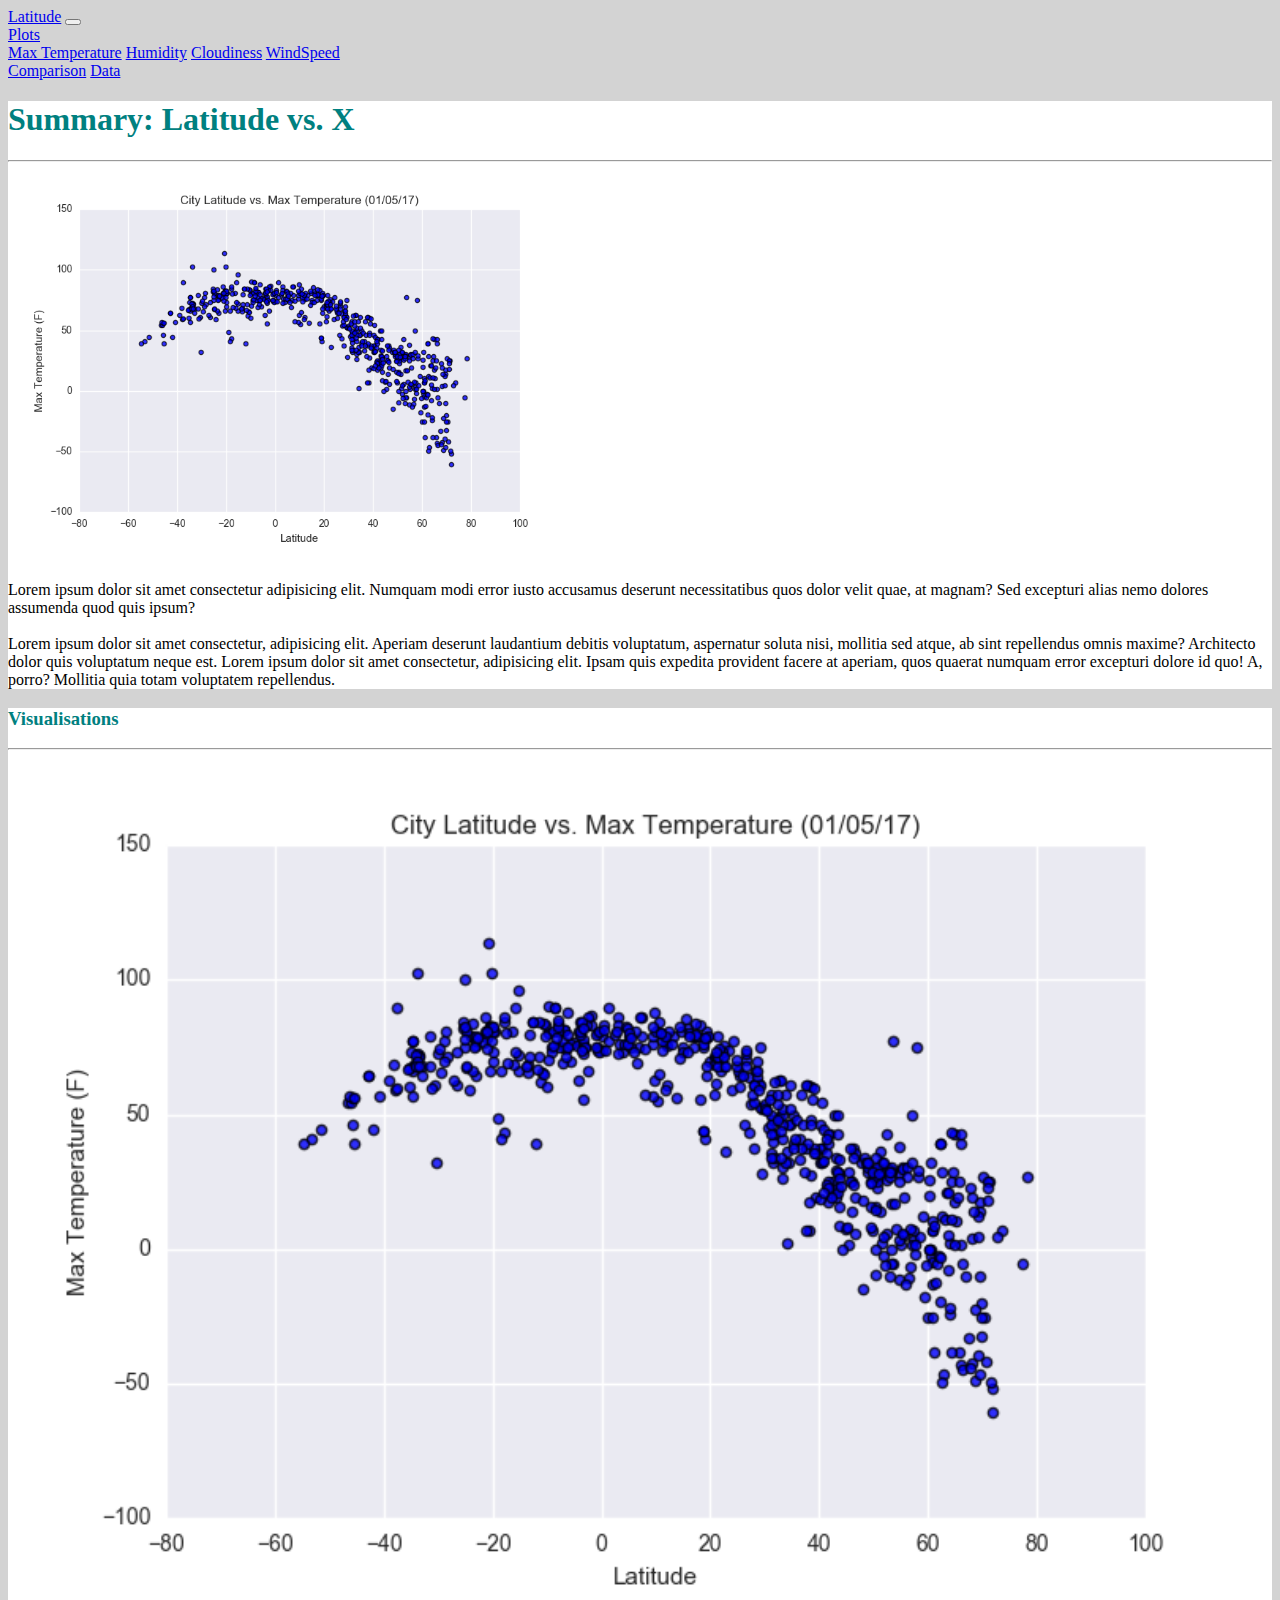
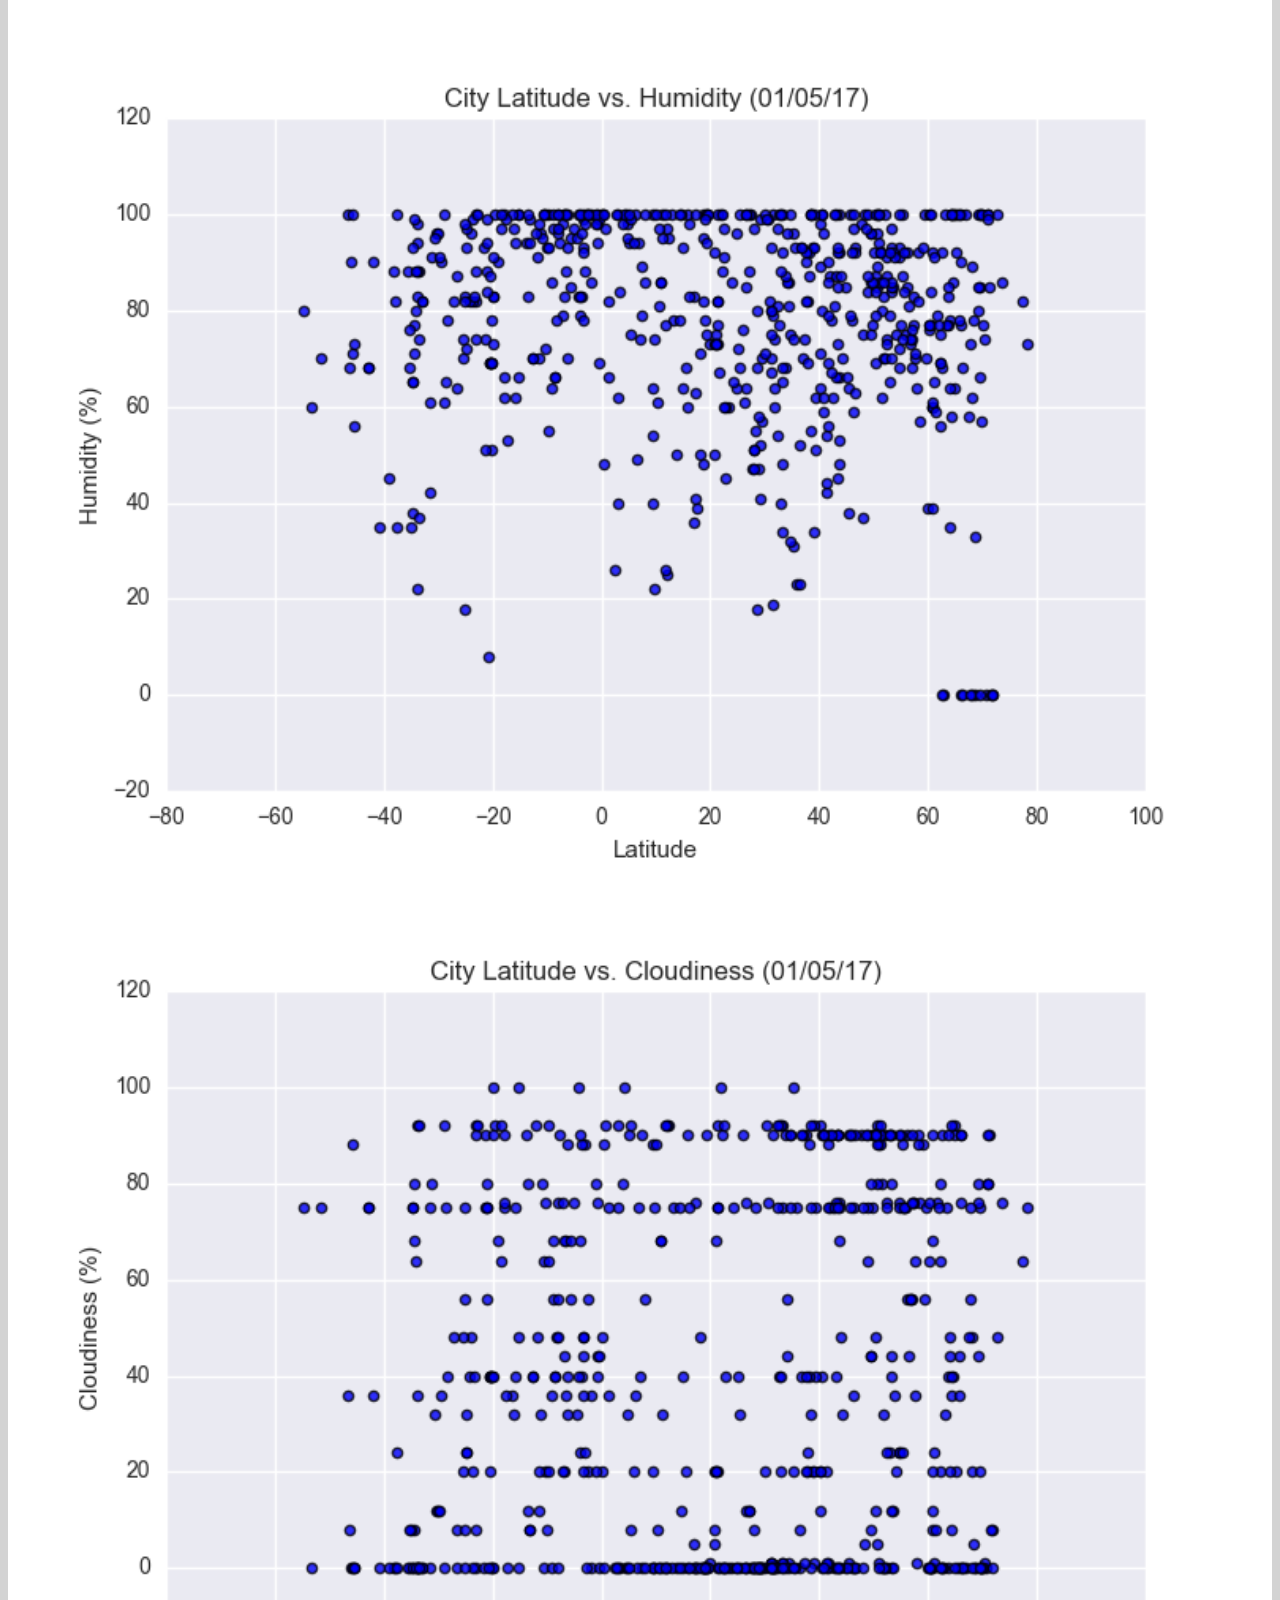
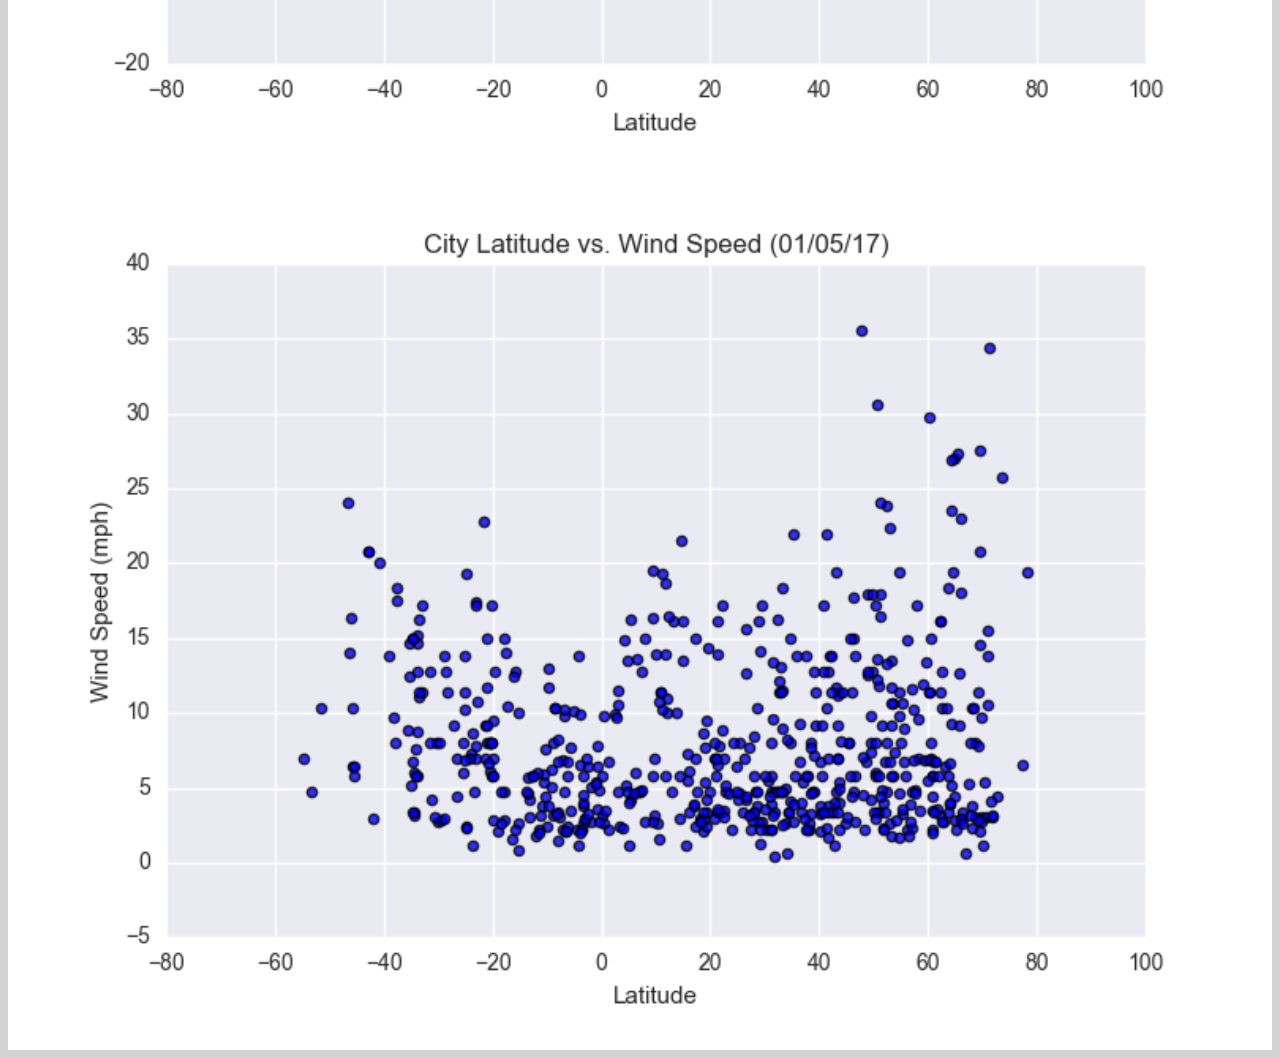
==== index.html @ 654951ed "format done" ====
<!doctype html>
<html lang="en">
  <head>
    <!-- Required meta tags -->
    <meta charset="utf-8">
    <meta name="viewport" content="width=device-width, initial-scale=1, shrink-to-fit=no">

    <!-- Bootstrap CSS -->
    <link rel="stylesheet" href="https://cdn.jsdelivr.net/npm/bootstrap@4.6.0/dist/css/bootstrap.min.css" integrity="sha384-B0vP5xmATw1+K9KRQjQERJvTumQW0nPEzvF6L/Z6nronJ3oUOFUFpCjEUQouq2+l" crossorigin="anonymous">
    <link rel="stylesheet" type="text/css" href="Resources/styles.css" />

    <title>Latitude - Home </title>
  </head>

  <body style = "background-color: lightgrey;"> 

  <!-- navigation bar -->
  <nav class="navbar navbar-expand-lg navbar-light bg-light">
    <a class="navbar-brand" href="index.html">Latitude</a>
    <button class="navbar-toggler" type="button" data-toggle="collapse" data-target="#navbarNavAltMarkup" aria-controls="navbarNavAltMarkup" aria-expanded="false" aria-label="Toggle navigation">
      <span class="navbar-toggler-icon"></span>
    </button>
    <div class="collapse navbar-collapse" id="navbarNavAltMarkup">
      <div class="navbar-nav ml-auto">
        <li class="nav-item dropdown">
          <a class="nav-link dropdown-toggle" href="#" id="navbarDropdownMenuLink" role="button" data-toggle="dropdown" aria-haspopup="true" aria-expanded="false">Plots</a>
          <div class="dropdown-menu" aria-labelledby="navbarDropdownMenuLink">
            <a class="dropdown-item" href="temp.html">Max Temperature</a>
            <a class="dropdown-item" href="humidity.html">Humidity</a>
            <a class="dropdown-item" href="cloud.html">Cloudiness</a>
            <a class="dropdown-item" href="wind.html">WindSpeed</a>
          </div>
        </li>
        <a class="nav-link" href="comparison.html">Comparison</a>
        <a class="nav-link" href="data.html">Data</a>          
      </div>
    </div>
  </nav>

  <!-- content -->
    <div class = "container pt-5">
      <div class = "row">
        <!-- summary content -->
        <div class = "col-md-8 p-2">
          <div class="col-md-12 p-4" style = "background-color: white;">
            <h1> Summary: Latitude vs. X</h1>
            <hr>
            <img src="Resources/assets/images/Fig1.png" alt="figure_1" width=45% class = "float-left">
            <p>
              Lorem ipsum dolor sit amet consectetur adipisicing elit. Numquam modi error iusto accusamus deserunt necessitatibus quos dolor velit quae, at magnam? Sed excepturi alias nemo dolores assumenda quod quis ipsum?
              <br>
              <br>
              Lorem ipsum dolor sit amet consectetur, adipisicing elit. Aperiam deserunt laudantium debitis voluptatum, aspernatur soluta nisi, mollitia sed atque, ab sint repellendus omnis maxime? Architecto dolor quis voluptatum neque est.
              Lorem ipsum dolor sit amet consectetur, adipisicing elit. Ipsam quis expedita provident facere at aperiam, quos quaerat numquam error excepturi dolore id quo! A, porro? Mollitia quia totam voluptatem repellendus.
            </p>
          </div> 
        </div>
        <!-- side bar -->
        <div class = "col-md-4 p-2">
          <div class="col-md-12  p-4" style = "background-color: white;">
            <h3> Visualisations</h3>
            <hr>
            <div class = "row">
              <div class  = "col-3 col-md-6"><a href="temp.html" target=”_blank”> <img src="Resources/assets/images/Fig1.png" alt="figure_1" width=100%></a></div>
              <div class  = "col-3 col-md-6"><a href="humidity.html" target=”_blank”><img src="Resources/assets/images/Fig2.png" alt="figure_2" width=100%></a></div>
              <div class  = "col-3 col-md-6"><a href="cloud.html" target=”_blank”><img src="Resources/assets/images/Fig3.png" alt="figure_3" width=100%></a></div>
              <div class  = "col-3 col-md-6"><a href="wind.html" target=”_blank”><img src="Resources/assets/images/Fig4.png" alt="figure_4" width=100%></a></div>
            </div>
          </div>
        </div>
      </div>
    </div>

    <script src="https://code.jquery.com/jquery-3.5.1.slim.min.js" integrity="sha384-DfXdz2htPH0lsSSs5nCTpuj/zy4C+OGpamoFVy38MVBnE+IbbVYUew+OrCXaRkfj" crossorigin="anonymous"></script>
    <script src="https://cdn.jsdelivr.net/npm/bootstrap@4.6.0/dist/js/bootstrap.bundle.min.js" integrity="sha384-Piv4xVNRyMGpqkS2by6br4gNJ7DXjqk09RmUpJ8jgGtD7zP9yug3goQfGII0yAns" crossorigin="anonymous"></script>

    </body>
</html>
---- Resources/styles.css ----
h1{
    color: teal;
}

h2{
    color: teal;
}

h3{
    color: teal;
}

h4{
    color: teal;
}
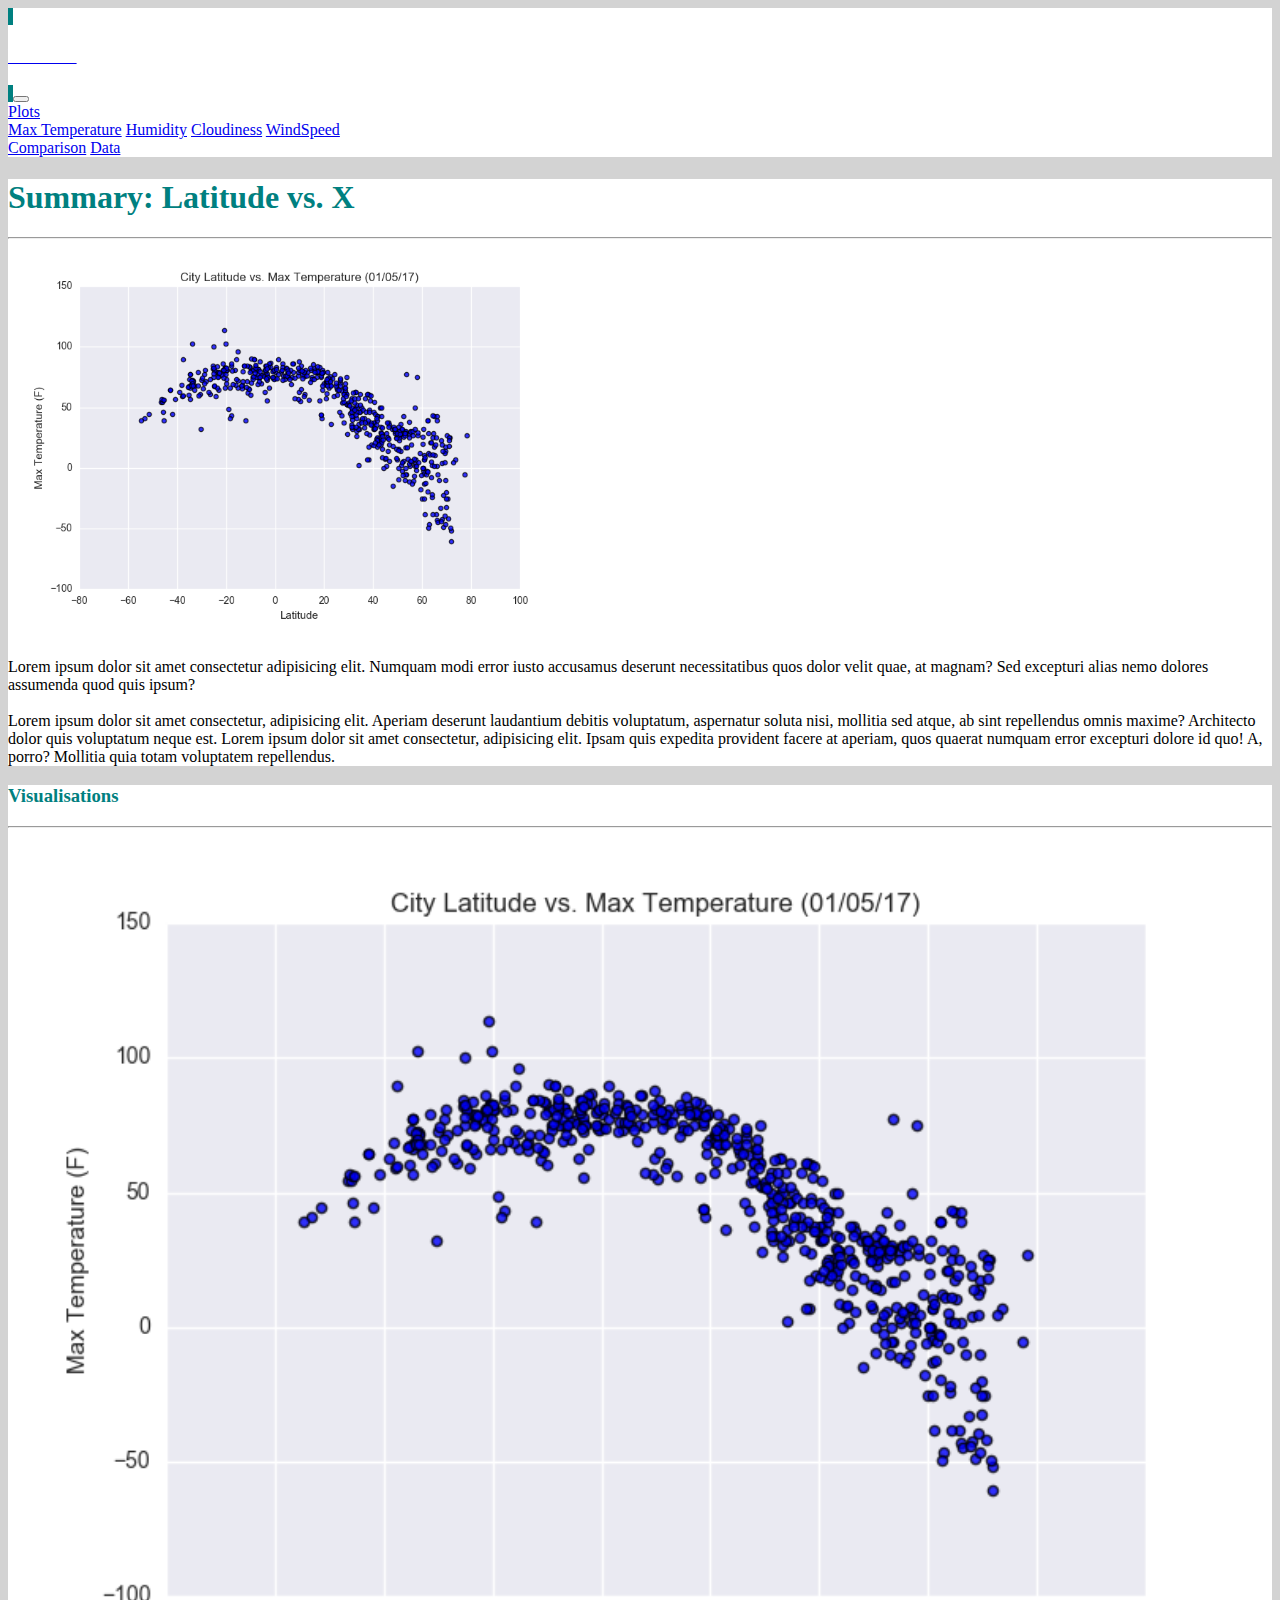
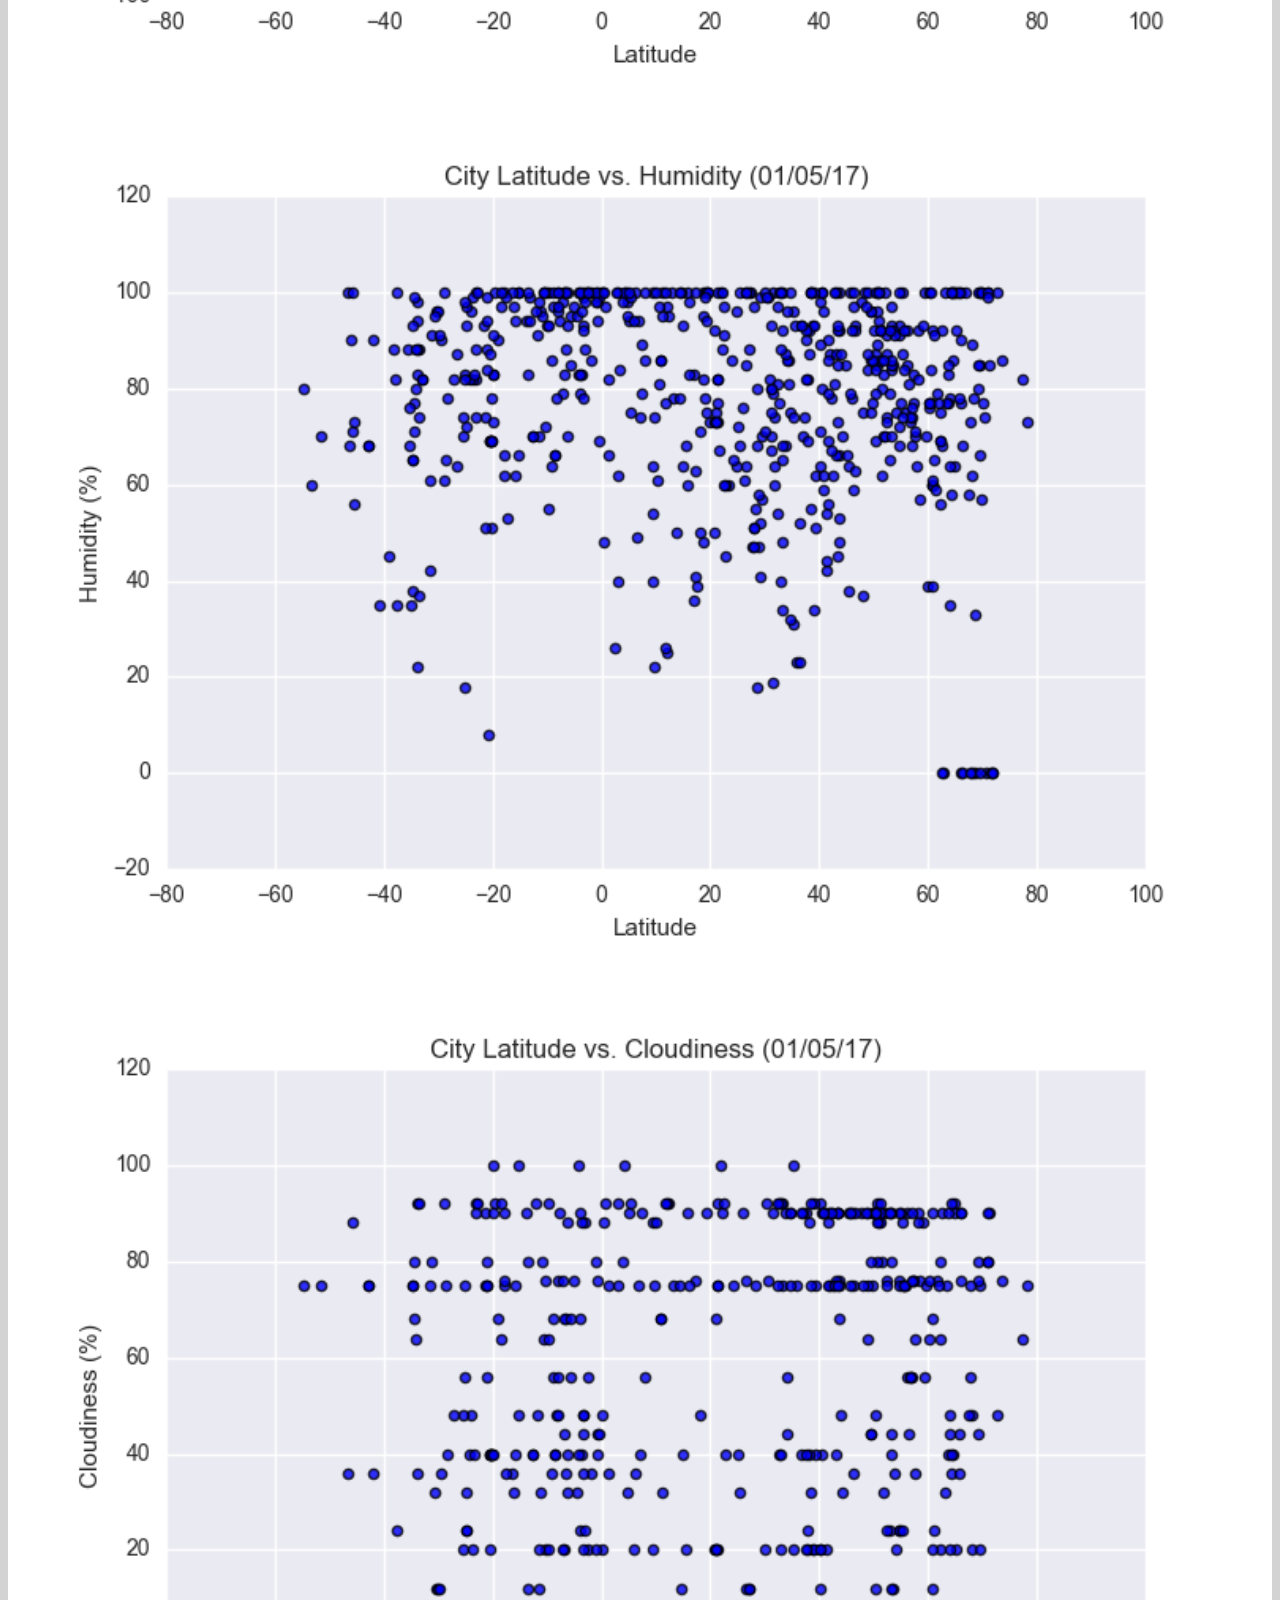
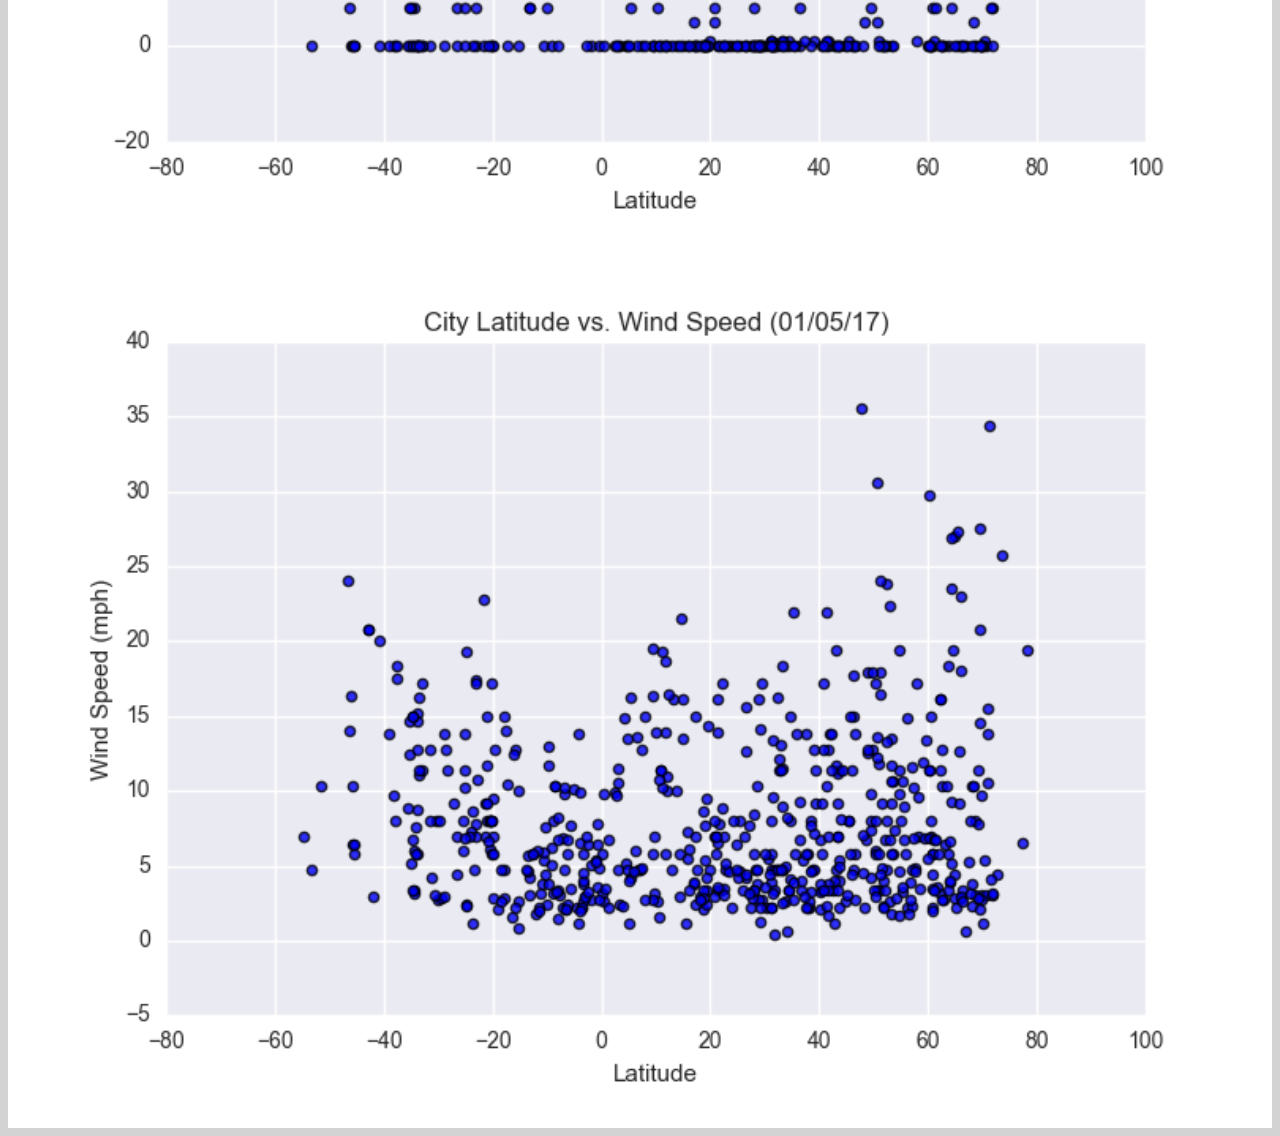
==== commit 34ee8690: "tweaks" ====
--- a/index.html
+++ b/index.html
@@ -15,8 +15,8 @@
   <body style = "background-color: lightgrey;"> 
 
   <!-- navigation bar -->
-  <nav class="navbar navbar-expand-lg navbar-light bg-light">
-    <a class="navbar-brand" href="index.html">Latitude</a>
+  <nav class="navbar navbar-expand-md navbar-light bg-color p-0">
+    <a class="navbar-brand" href="index.html"><h3 class= white>Latitude</h3></a>
     <button class="navbar-toggler" type="button" data-toggle="collapse" data-target="#navbarNavAltMarkup" aria-controls="navbarNavAltMarkup" aria-expanded="false" aria-label="Toggle navigation">
       <span class="navbar-toggler-icon"></span>
     </button>
--- a/Resources/styles.css
+++ b/Resources/styles.css
@@ -14,3 +14,43 @@
     color: teal;
 }
 
+.box{
+    margin: 0cm;
+    padding: 0cm;
+    width: 200px;
+    background-color: teal;
+}
+
+.active_border{
+    border: 2px solid;
+    border-color: teal;
+}
+
+.navbar-brand{
+    background-color: teal;
+    padding-left: 5px;
+    padding-right: 5px;
+}
+
+.white{
+    color: white;
+}
+
+.bg-color{
+    background-color: white;
+}
+
+
+
+
+/* Here we define some styles that will ONLY be applied at screen sizes below 600 pixels */
+@media (max-width: 768px) {
+    .bg-color {
+      background-color: teal;
+    }
+
+    .navbar-light{
+        color: white!important;
+    }
+
+  }
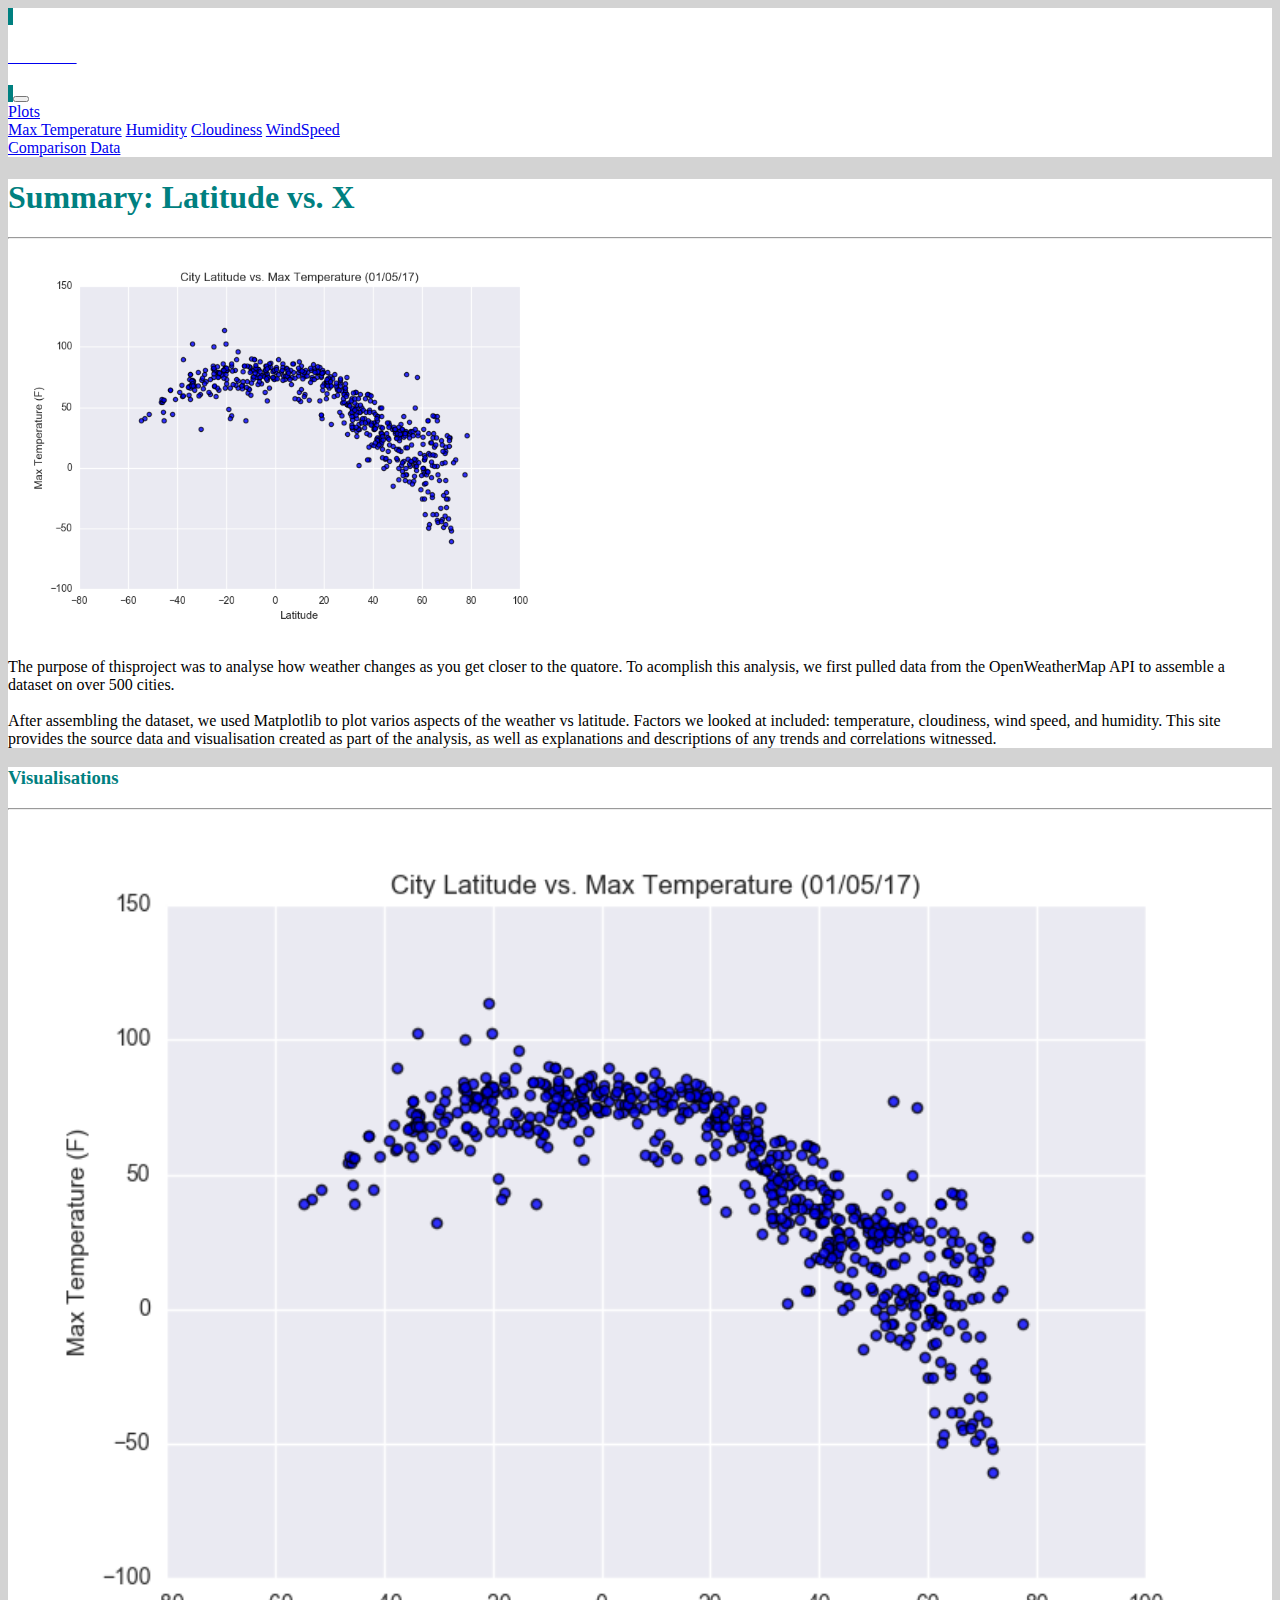
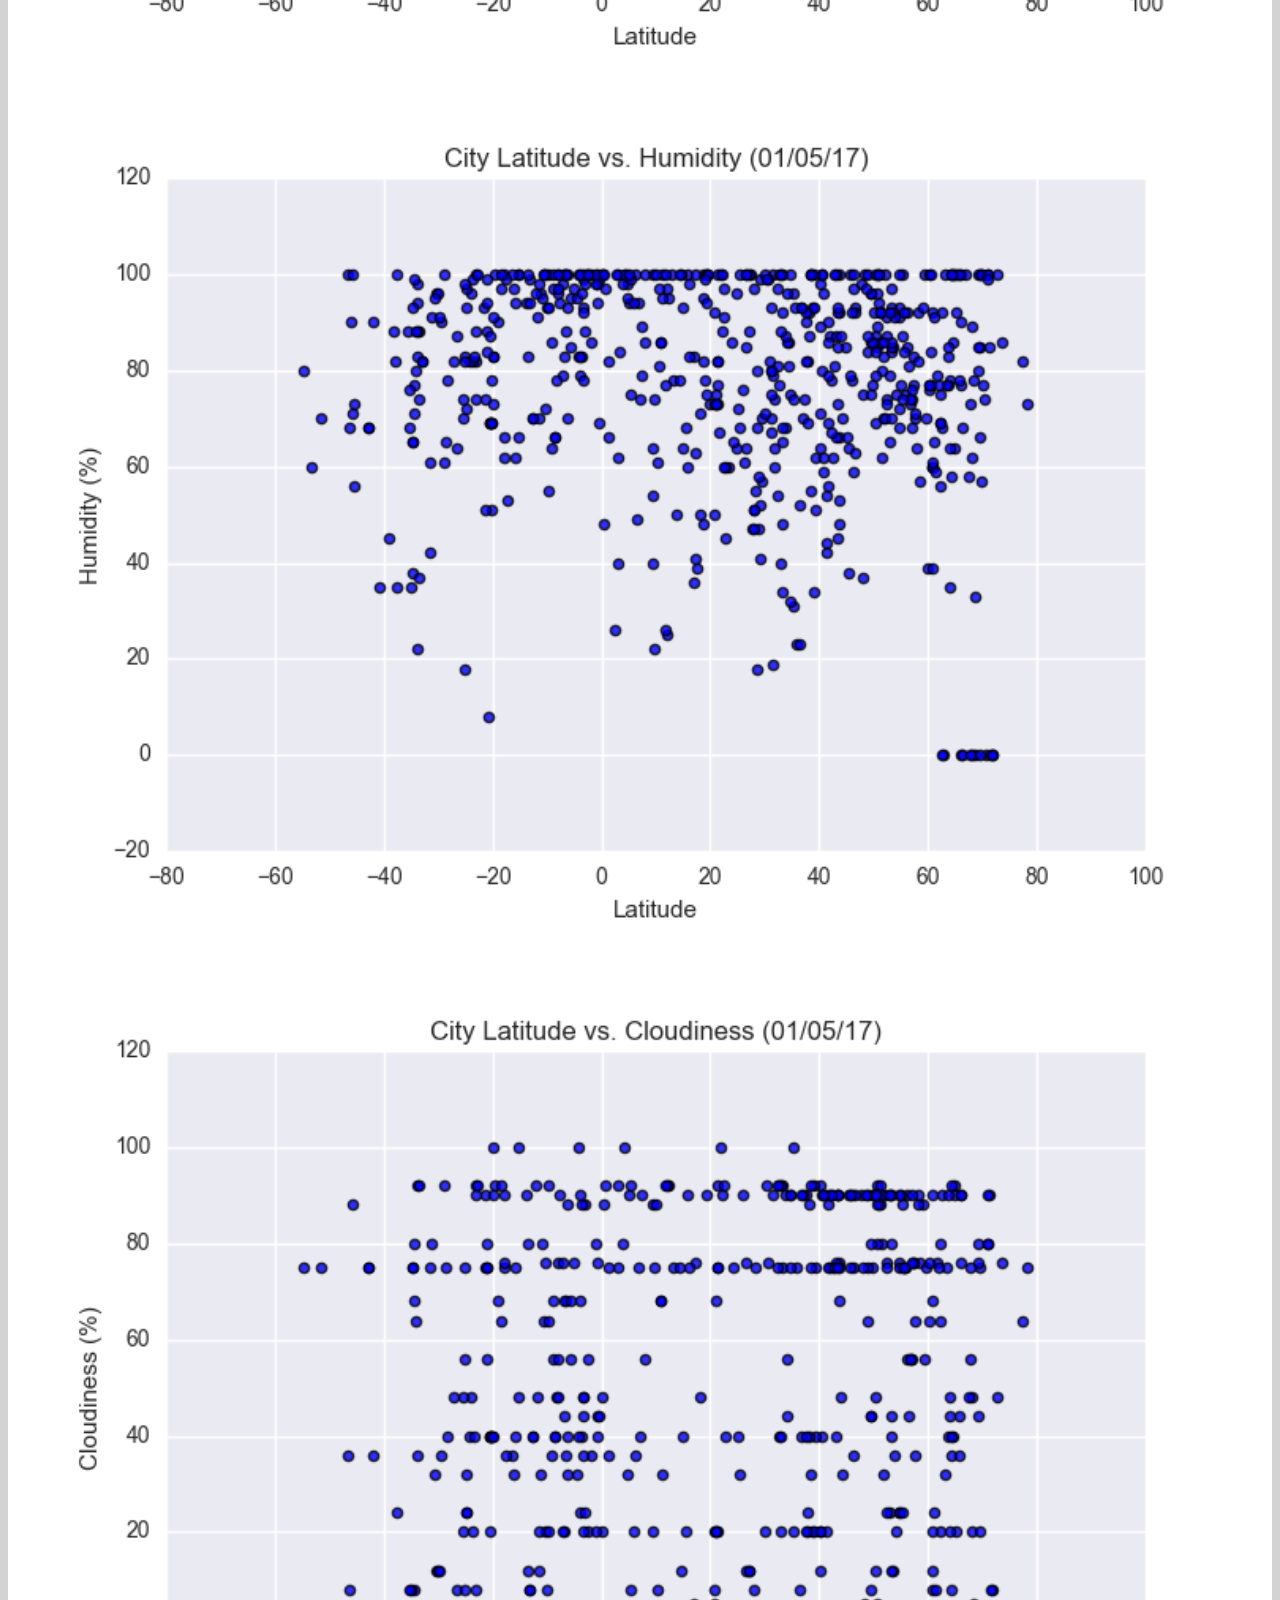
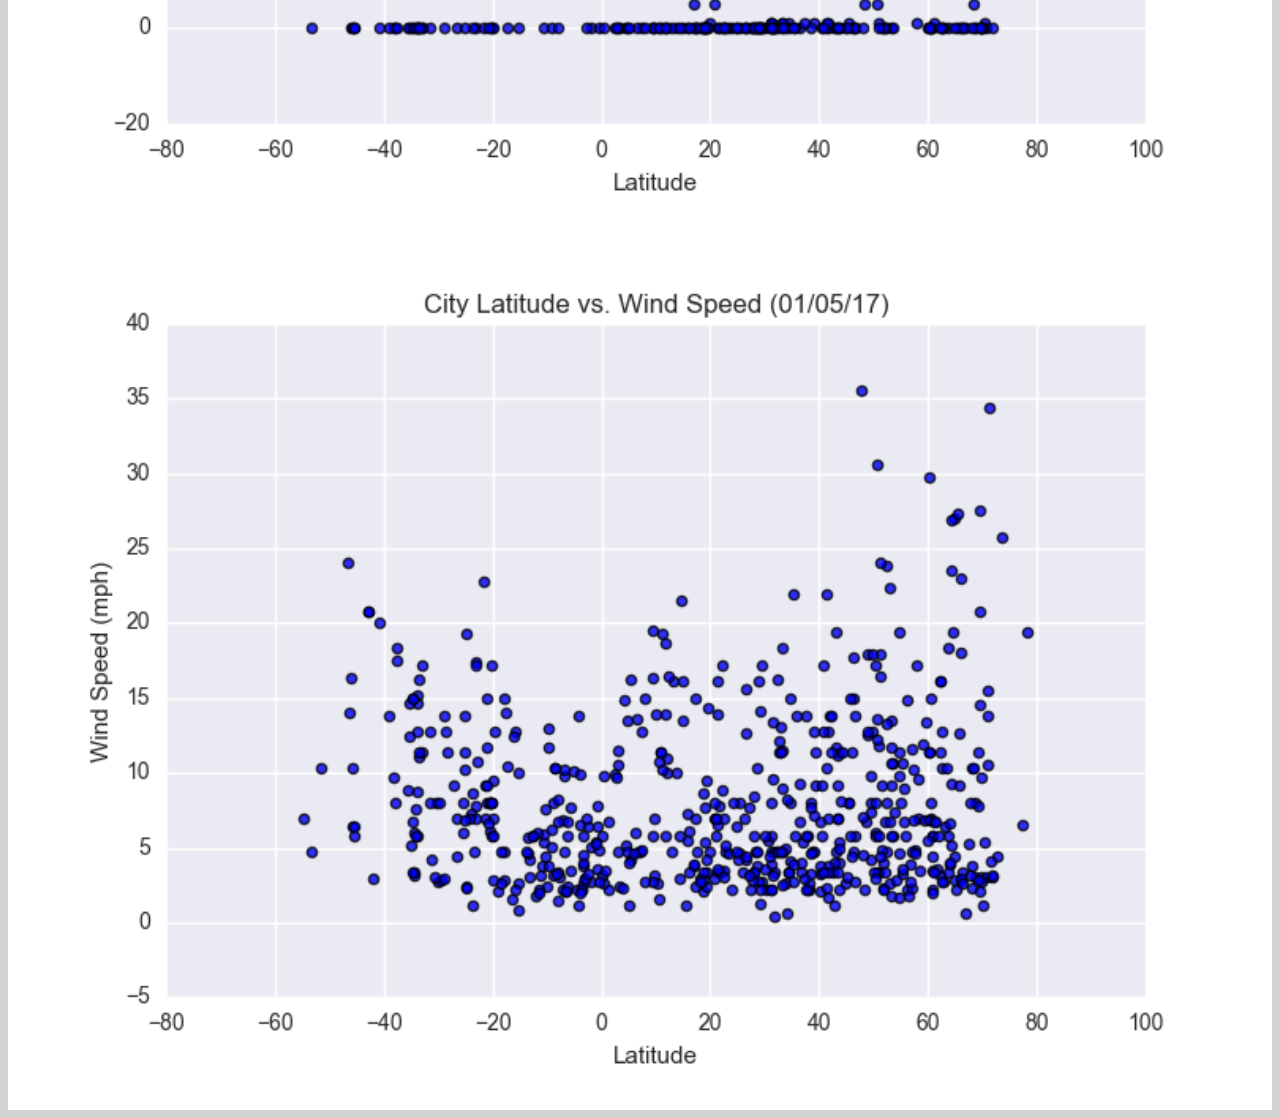
==== commit b383ba07: "final update" ====
--- a/index.html
+++ b/index.html
@@ -47,11 +47,13 @@
             <hr>
             <img src="Resources/assets/images/Fig1.png" alt="figure_1" width=45% class = "float-left">
             <p>
-              Lorem ipsum dolor sit amet consectetur adipisicing elit. Numquam modi error iusto accusamus deserunt necessitatibus quos dolor velit quae, at magnam? Sed excepturi alias nemo dolores assumenda quod quis ipsum?
+              The purpose of thisproject was to analyse how weather changes as you get closer to the quatore.  
+              To acomplish this analysis, we first pulled data from the OpenWeatherMap API to assemble a dataset on over 500 cities. 
               <br>
               <br>
-              Lorem ipsum dolor sit amet consectetur, adipisicing elit. Aperiam deserunt laudantium debitis voluptatum, aspernatur soluta nisi, mollitia sed atque, ab sint repellendus omnis maxime? Architecto dolor quis voluptatum neque est.
-              Lorem ipsum dolor sit amet consectetur, adipisicing elit. Ipsam quis expedita provident facere at aperiam, quos quaerat numquam error excepturi dolore id quo! A, porro? Mollitia quia totam voluptatem repellendus.
+              After assembling the dataset, we  used Matplotlib to plot varios aspects of the weather vs latitude. 
+              Factors we looked at included: temperature, cloudiness, wind speed, and humidity. 
+              This site provides the source data and visualisation created as part of the analysis, as well as explanations and descriptions of any trends and correlations witnessed.
             </p>
           </div> 
         </div>
--- a/Resources/styles.css
+++ b/Resources/styles.css
@@ -12,13 +12,6 @@
 
 h4{
     color: teal;
-}
-
-.box{
-    margin: 0cm;
-    padding: 0cm;
-    width: 200px;
-    background-color: teal;
 }
 
 .active_border{
@@ -40,17 +33,12 @@
     background-color: white;
 }
 
-
-
-
 /* Here we define some styles that will ONLY be applied at screen sizes below 600 pixels */
 @media (max-width: 768px) {
     .bg-color {
       background-color: teal;
     }
-
-    .navbar-light{
+    a.nav-link{
         color: white!important;
     }
-
   }
